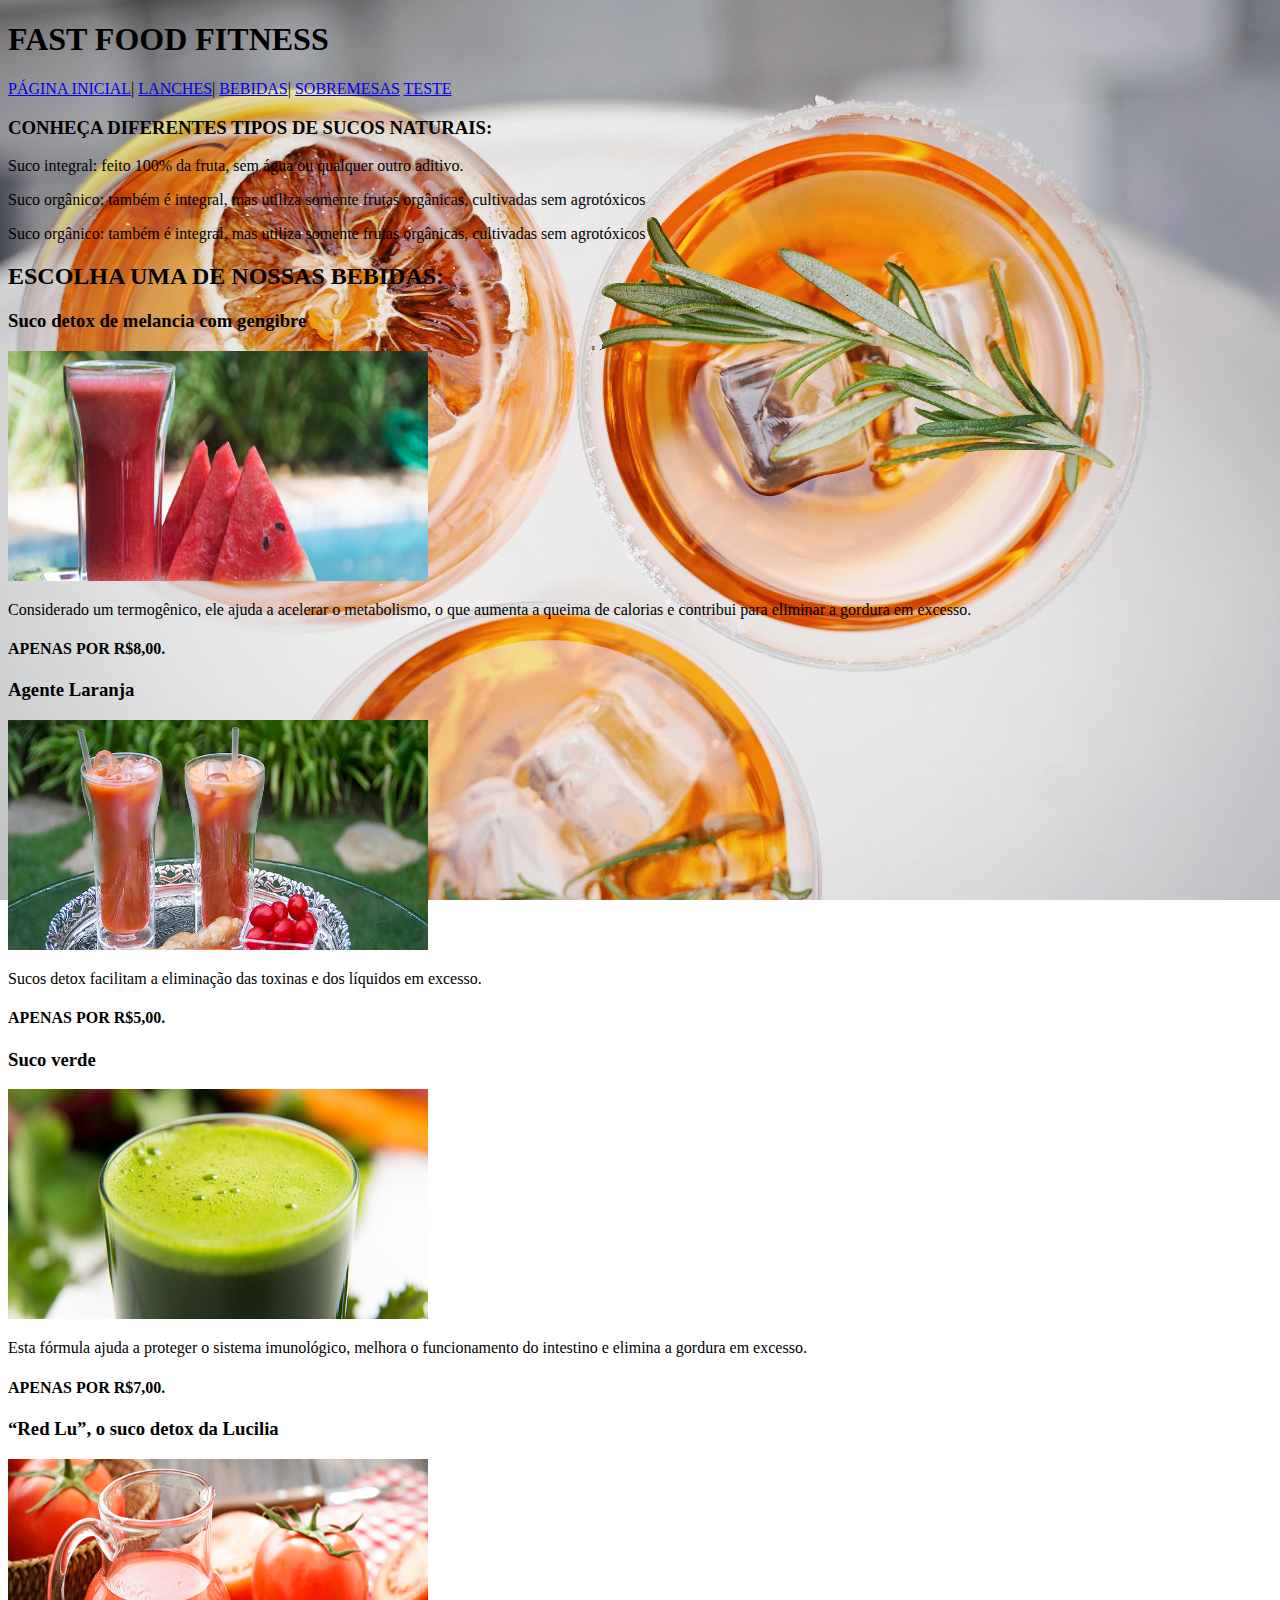
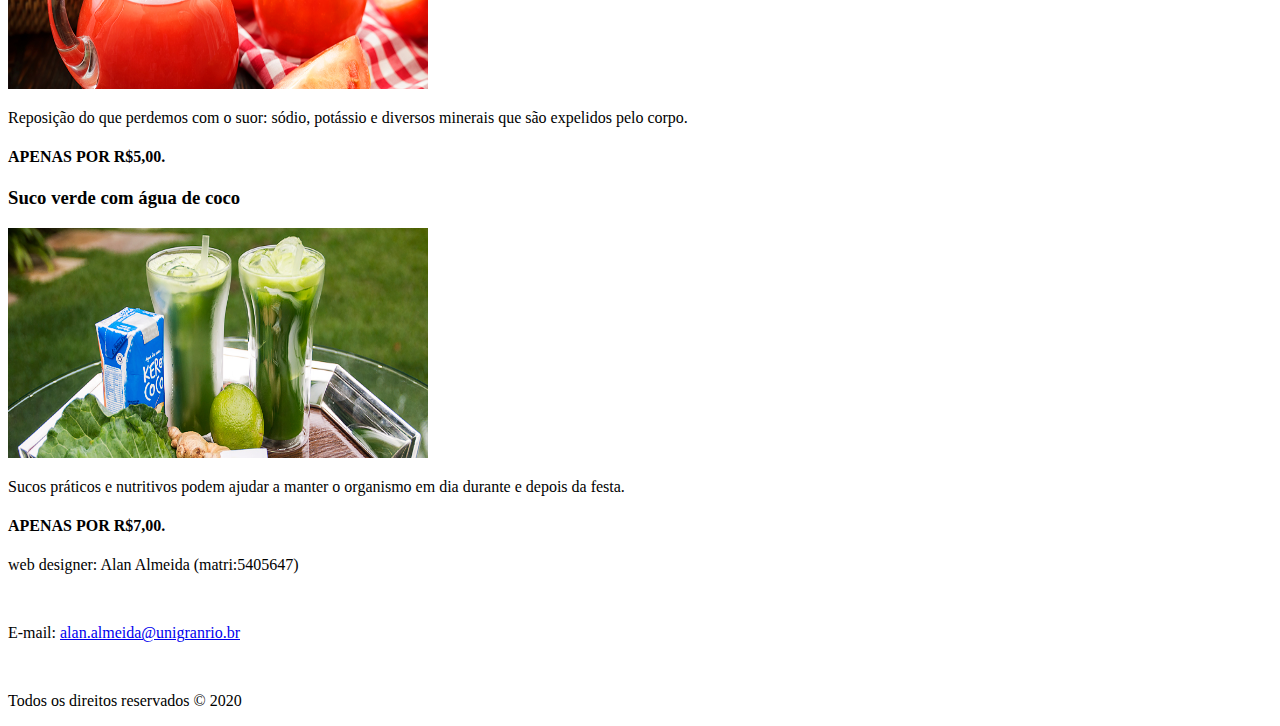
==== BEBIDAS.HTML @ cbab16cc "menu" ====
<!DOCTYPE HTML>
<HTML LANG="PT-BR">

<HEAD>
    <meta charset="utf-8">
    <TITLE>FASTFOOD</TITLE>
    <link rel="stylesheet" type="text/css" href="css/estilo.css">
</HEAD>
<style>
    body {
        background-image: url('img/BEB.jpg');
        background-attachment: fixed;
        background-size: cover;
        background-repeat: no-repeat;
        width: 100%;
        height: 100%;
    }
</style>

<BODY>
    <HEADER>
        <H1>FAST FOOD FITNESS</H1>
        <nav>
            <a href="index.html">PÁGINA INICIAL</a>|
            <a href="LANCHES.HTML">LANCHES</a>|
            <a href="BEBIDAS.HTML">BEBIDAS</a>|
            <a href="SOBREMESAS.HTML">SOBREMESAS</a>
            <a href="quest.html">TESTE</a>
        </nav>
    </HEADER>
    <section>
        <div class="TEXTO">

            <H3>CONHEÇA DIFERENTES TIPOS DE SUCOS NATURAIS:</H3>
            <P>Suco integral: feito 100% da fruta, sem água ou qualquer outro aditivo.</P>
            <P>Suco orgânico: também é integral, mas utiliza somente frutas orgânicas, cultivadas sem agrotóxicos</P>
            <P>Suco orgânico: também é integral, mas utiliza somente frutas orgânicas, cultivadas sem agrotóxicos</P>

            <H2>ESCOLHA UMA DE NOSSAS BEBIDAS:</H2>

            <H3>Suco detox de melancia com gengibre</H3>
            <img src="img/MELAN.jpg" WIDTH=420 HEIGHT=230 class="displayed" src="50" alt="50">
            <P>Considerado um termogênico, ele ajuda a acelerar o metabolismo, o que aumenta a queima de calorias e contribui para eliminar a gordura em excesso.</P>

            <H4>APENAS POR R$8,00.</H4>

            <H3>Agente Laranja</H3>
            <img src="img/LARANJ.jpg" WIDTH=420 HEIGHT=230 class="displayed" src="50" alt="50">
            <P>Sucos detox facilitam a eliminação das toxinas e dos líquidos em excesso.</P>

            <H4>APENAS POR R$5,00.</H4>

            <H3>Suco verde </H3>
            <img src="img/VERDE.jpg" WIDTH=420 HEIGHT=230 class="displayed" src="50" alt="50">
            <P>Esta fórmula ajuda a proteger o sistema imunológico, melhora o funcionamento do intestino e elimina a gordura em excesso.</P>

            <H4>APENAS POR R$7,00.</H4>

            <H3>“Red Lu”, o suco detox da Lucilia </H3>
            <img src="img/REDLU.png" WIDTH=420 HEIGHT=230 class="displayed" src="50" alt="50">
            <P>Reposição do que perdemos com o suor: sódio, potássio e diversos minerais que são expelidos pelo corpo.</P>

            <H4>APENAS POR R$5,00.</H4>

            <H3>Suco verde com água de coco </H3>
            <img src="img/AGUA.jpg" WIDTH=420 HEIGHT=230 class="displayed" src="50" alt="50">
            <P>Sucos práticos e nutritivos podem ajudar a manter o organismo em dia durante e depois da festa.</P>

            <H4>APENAS POR R$7,00.</H4>
        </div>
    </section>
    <footer>
        <p>web designer: Alan Almeida (matri:5405647)</p>
        <BR>
        <p>E-mail: <a href="mailto:alan.almeida@unigranrio.br"> alan.almeida@unigranrio.br</a></p>
        <BR>
        <p>Todos os direitos reservados &copy 2020</p>
    </footer>
</BODY>

</HTML>
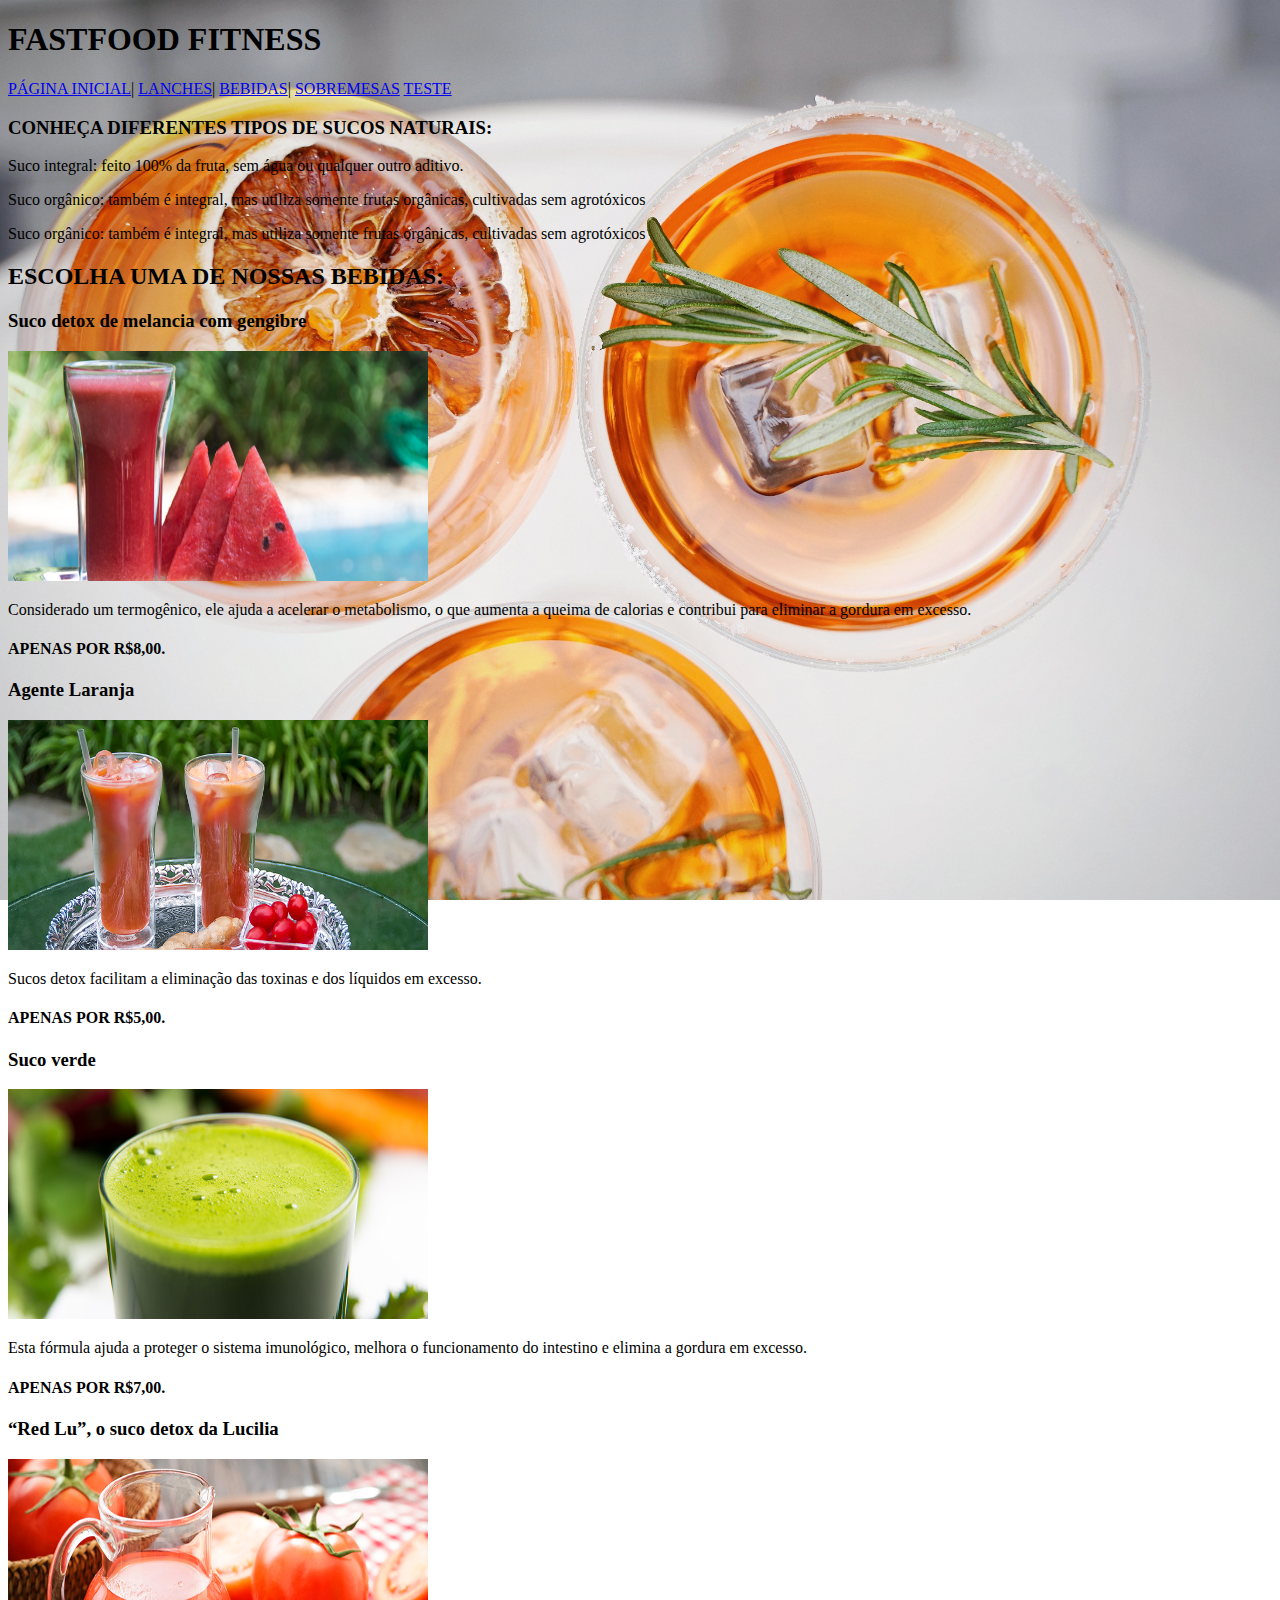
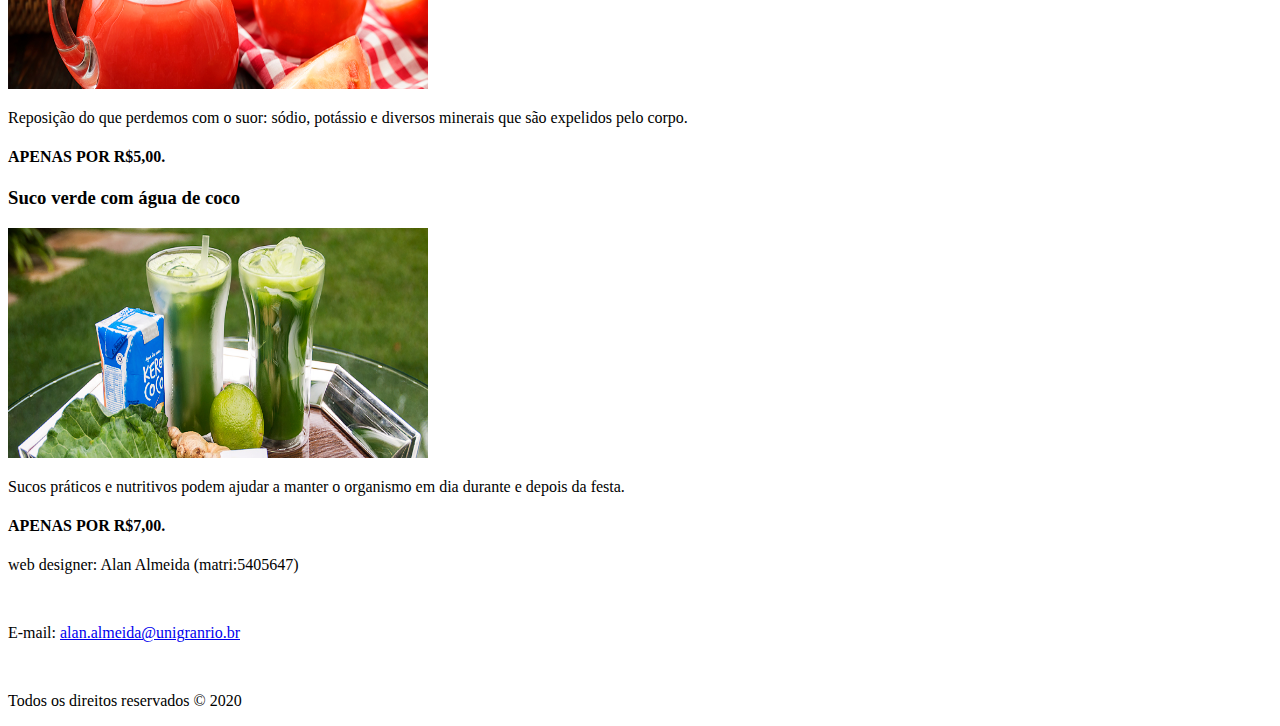
==== commit 519ee962: "h1" ====
--- a/BEBIDAS.HTML
+++ b/BEBIDAS.HTML
@@ -19,7 +19,7 @@
 
 <BODY>
     <HEADER>
-        <H1>FAST FOOD FITNESS</H1>
+        <H1>FASTFOOD FITNESS</H1>
         <nav>
             <a href="index.html">PÁGINA INICIAL</a>|
             <a href="LANCHES.HTML">LANCHES</a>|
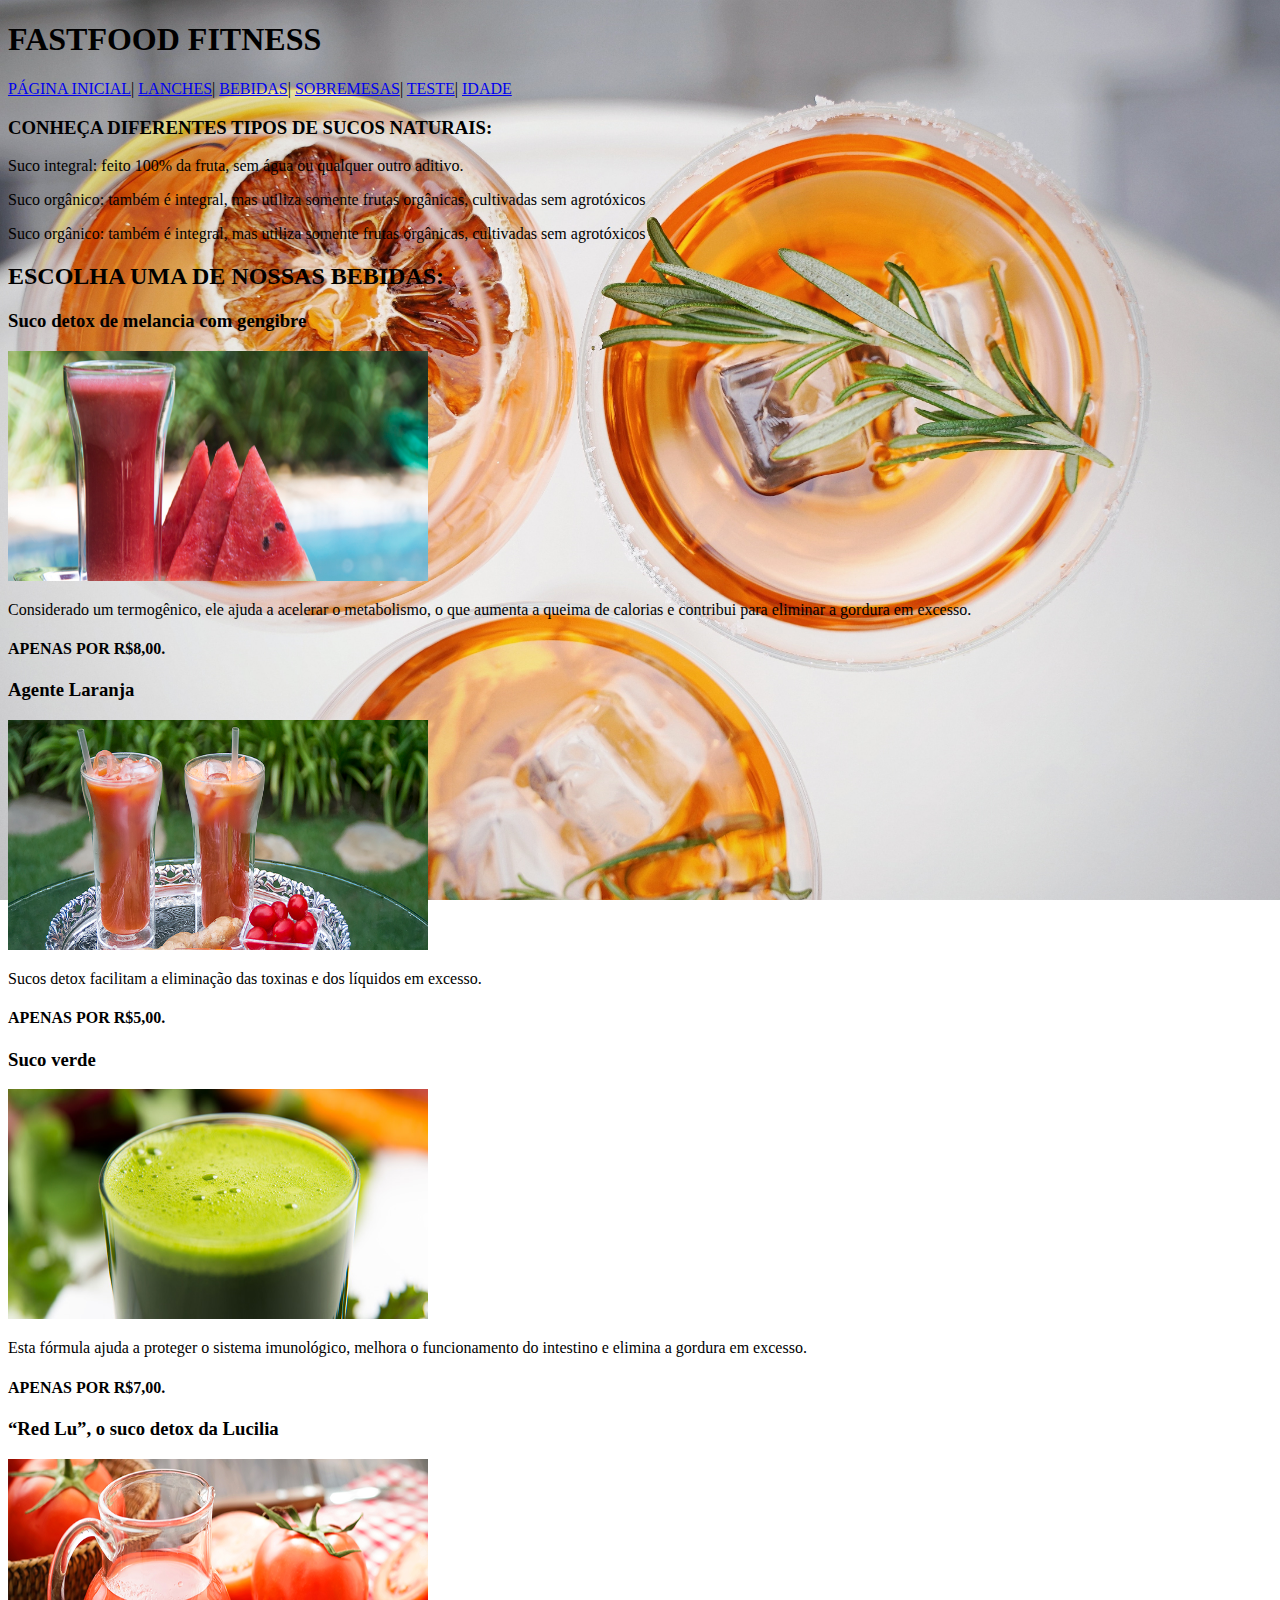
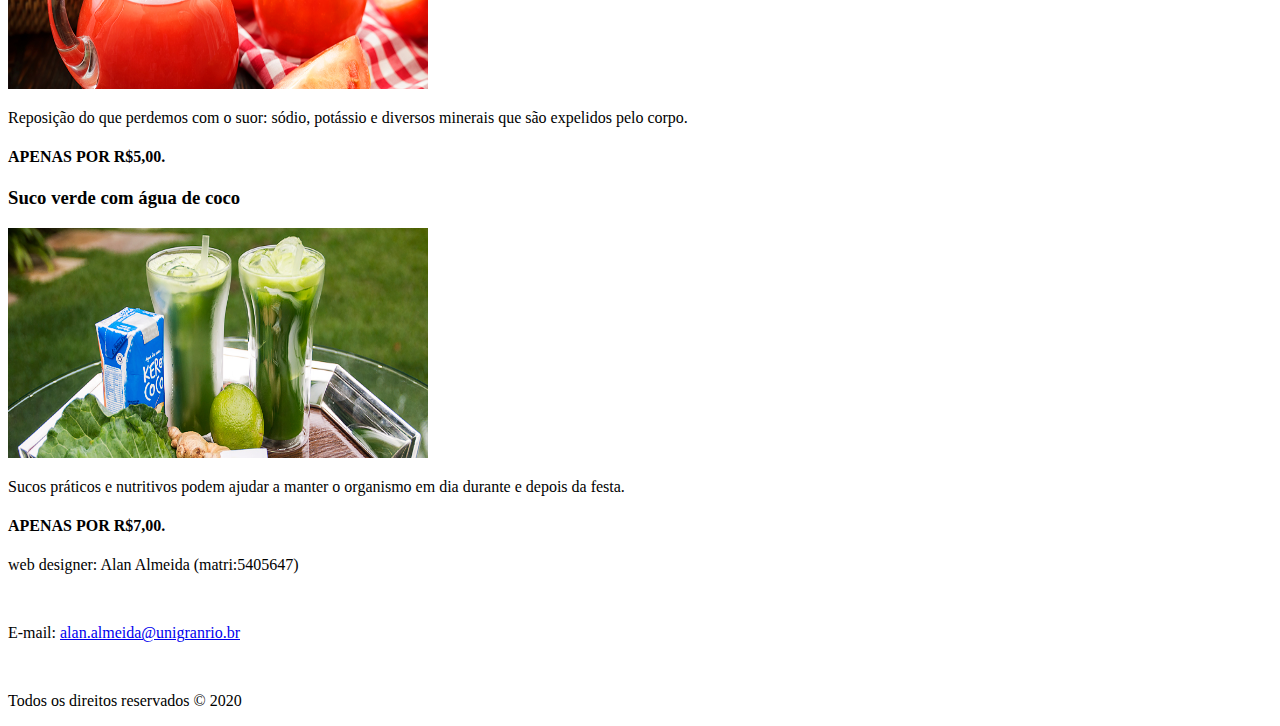
==== commit 0a1897c7: "idade" ====
--- a/BEBIDAS.HTML
+++ b/BEBIDAS.HTML
@@ -20,12 +20,13 @@
 <BODY>
     <HEADER>
         <H1>FASTFOOD FITNESS</H1>
-        <nav>
+        <nav id="nav">
             <a href="index.html">PÁGINA INICIAL</a>|
             <a href="LANCHES.HTML">LANCHES</a>|
             <a href="BEBIDAS.HTML">BEBIDAS</a>|
-            <a href="SOBREMESAS.HTML">SOBREMESAS</a>
-            <a href="quest.html">TESTE</a>
+            <a href="SOBREMESAS.HTML">SOBREMESAS</a>|
+            <a href="quest.html">TESTE</a>|
+            <a href="voce.html">IDADE</a>
         </nav>
     </HEADER>
     <section>
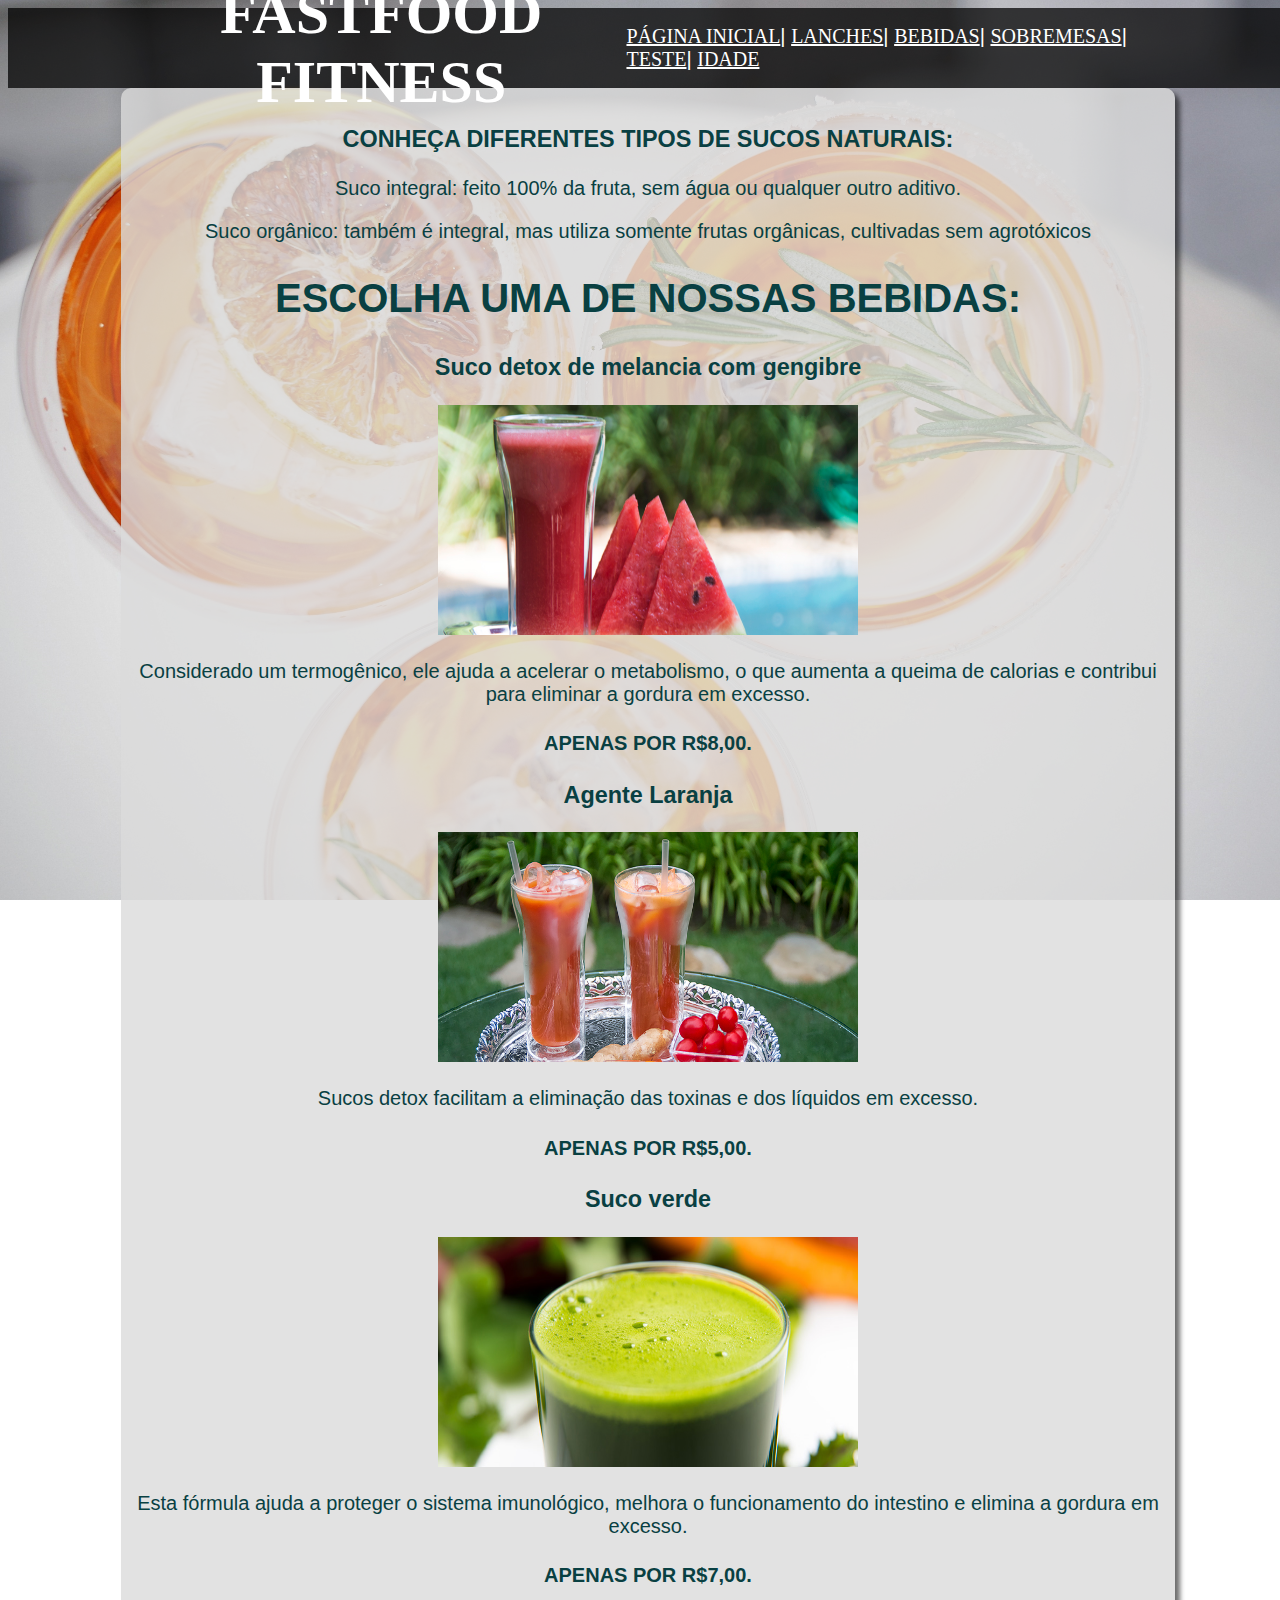
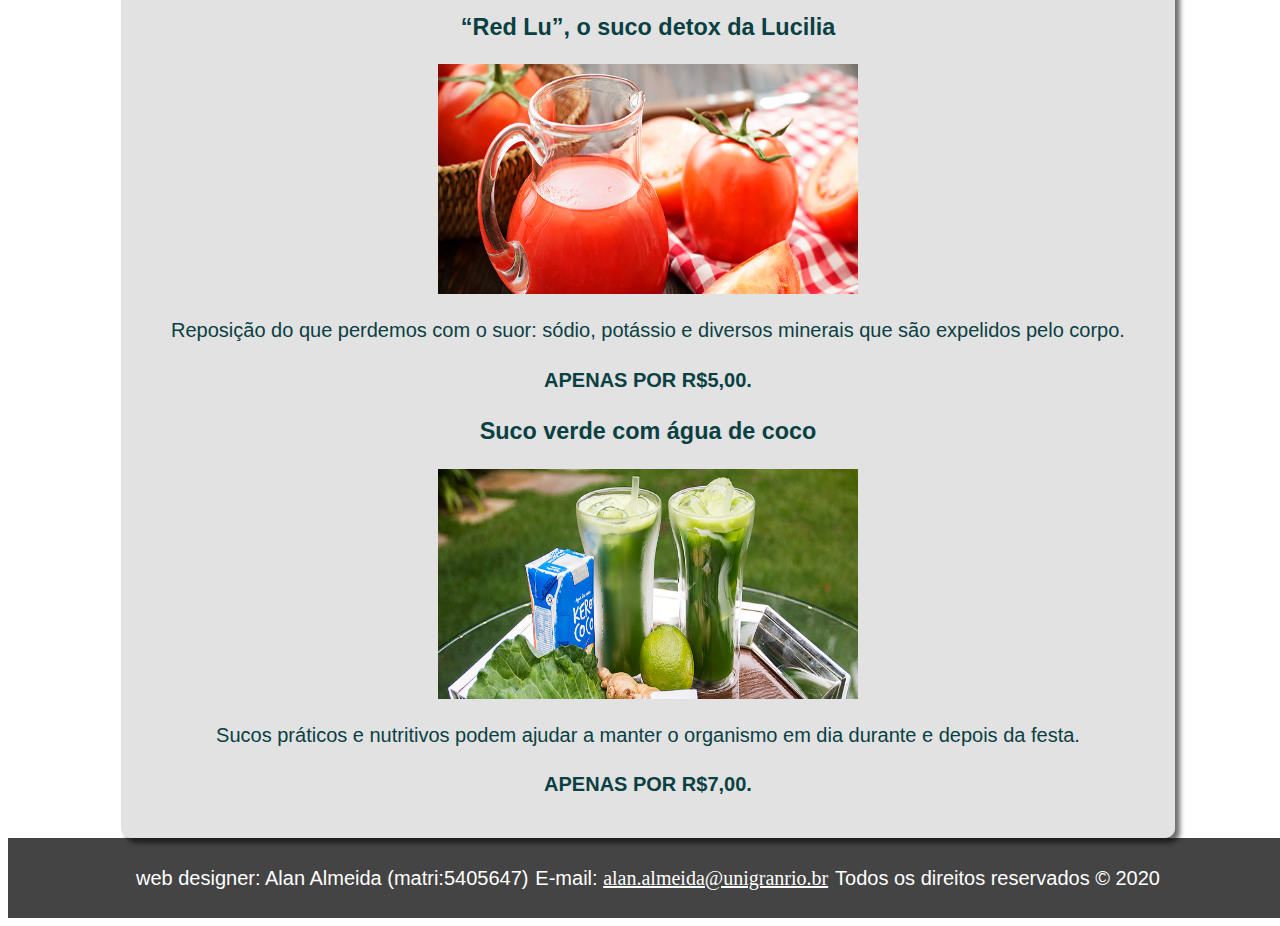
==== commit 7fc64024: "comu" ====
--- a/BEBIDAS.HTML
+++ b/BEBIDAS.HTML
@@ -34,7 +34,7 @@
 
             <H3>CONHEÇA DIFERENTES TIPOS DE SUCOS NATURAIS:</H3>
             <P>Suco integral: feito 100% da fruta, sem água ou qualquer outro aditivo.</P>
-            <P>Suco orgânico: também é integral, mas utiliza somente frutas orgânicas, cultivadas sem agrotóxicos</P>
+
             <P>Suco orgânico: também é integral, mas utiliza somente frutas orgânicas, cultivadas sem agrotóxicos</P>
 
             <H2>ESCOLHA UMA DE NOSSAS BEBIDAS:</H2>
--- a/css/estilo.css
+++ b/css/estilo.css
@@ -0,0 +1,125 @@
+body {
+    font: 15pt Arial;
+}
+
+header {
+    display: flex;
+    justify-content: space-between;
+    align-items: center;
+    padding: 30px 10%;
+    background-color: rgba(0, 0, 0, 0.733);
+    height: 20px;
+    color: rgb(255, 255, 255);
+}
+
+section {
+    background: #dbdbdbcc;
+    border-radius: 10px;
+    padding: 15px;
+    width: 80%;
+    margin: auto;
+    box-shadow: 5px 5px 5px rgba(0, 0, 0, 0.568);
+    color: rgb(9, 64, 66);
+    text-align: center;
+    align-items: center;
+}
+
+footer {
+    COLOR: WHITE;
+    display: flex;
+    justify-content: space-between;
+    align-items: center;
+    padding: 30px 10%;
+    background-color: rgba(0, 0, 0, 0.733);
+    height: 20px;
+}
+
+a {
+    color: rgb(255, 255, 255);
+    font-family: Fantasy;
+}
+
+.engraved {
+    background: #666;
+    border: 2px solid #777;
+    color: #000;
+    text-shadow: 0px 1px 1px #fff;
+    padding: 5px 15px 5px 15px;
+    text-decoration: none;
+    display: inline-block;
+    -moz-border-radius: 10px;
+    -webkit-border-radius: 10px;
+    border-bottom: 1px solid rgba(0, 0, 0, 0.25);
+    outline: none;
+    position: relative;
+    margin: 10px;
+    padding: 20px 28px;
+    white-space: nowrap;
+    border-radius: 16px;
+    font-size: 16px;
+    text-align: center;
+}
+
+.btn {
+    font-family: arial;
+    font-size: 14px;
+    font-weight: 700;
+    border: none;
+    padding: 10px;
+    cursor: pointer;
+}
+
+.btn-gray {
+    background: rgb(129, 129, 129);
+    color: black;
+    box-shadow: 0 5px rgb(12, 0, 0);
+}
+
+.btn-gray:hover {
+    background: rgb(56, 56, 56);
+    color: black;
+    box-shadow: 0 5px rgb(12, 0, 0);
+}
+
+.btn-gray:active {
+    position: relative;
+    top: 5px;
+    box-shadow: none;
+}
+
+.btnvcn {
+    font-family: arial;
+    font-size: 6px;
+    font-weight: 700;
+    border: none;
+    padding: 5px;
+    cursor: pointer;
+}
+
+.barraform1 {
+    width: 20%;
+    padding: 10px;
+    margin: 0 auto;
+    margin-top: 10px;
+    margin-bottom: 10px;
+    border-radius: 10px;
+    box-shadow: 5px 5px 5px rgba(0, 0, 0, 0.6);
+    text-align: justify;
+    font-family: 'Bree Serif', serif;
+    font-weight: 200;
+    font-size: 18px;
+    background-color: rgb(255, 254, 254);
+}
+
+h1 {
+    TEXT-ALIGN: CENTER;
+    font-size: 60px;
+    color: white;
+    font-family: Ravie;
+}
+
+h2 {
+    TEXT-ALIGN: CENTER;
+    font-size: 40px;
+    color: rgb(9, 64, 66);
+}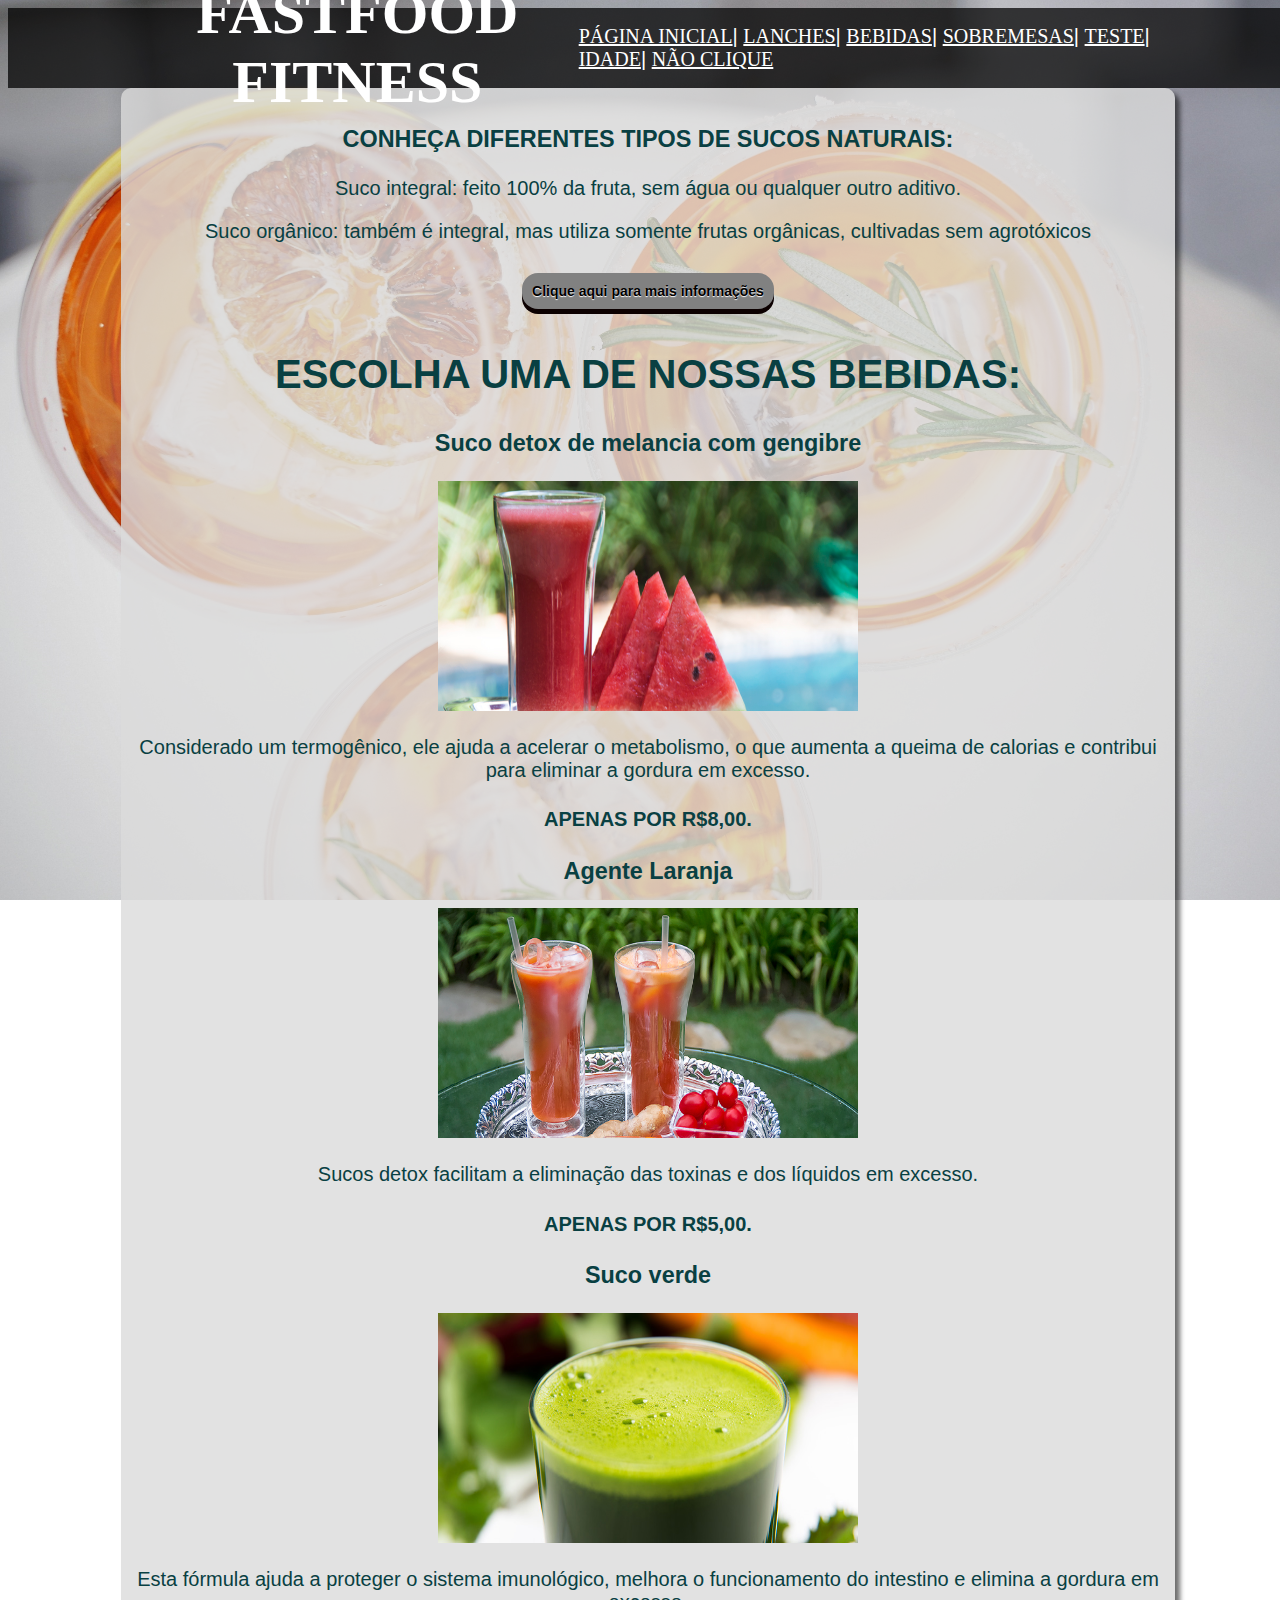
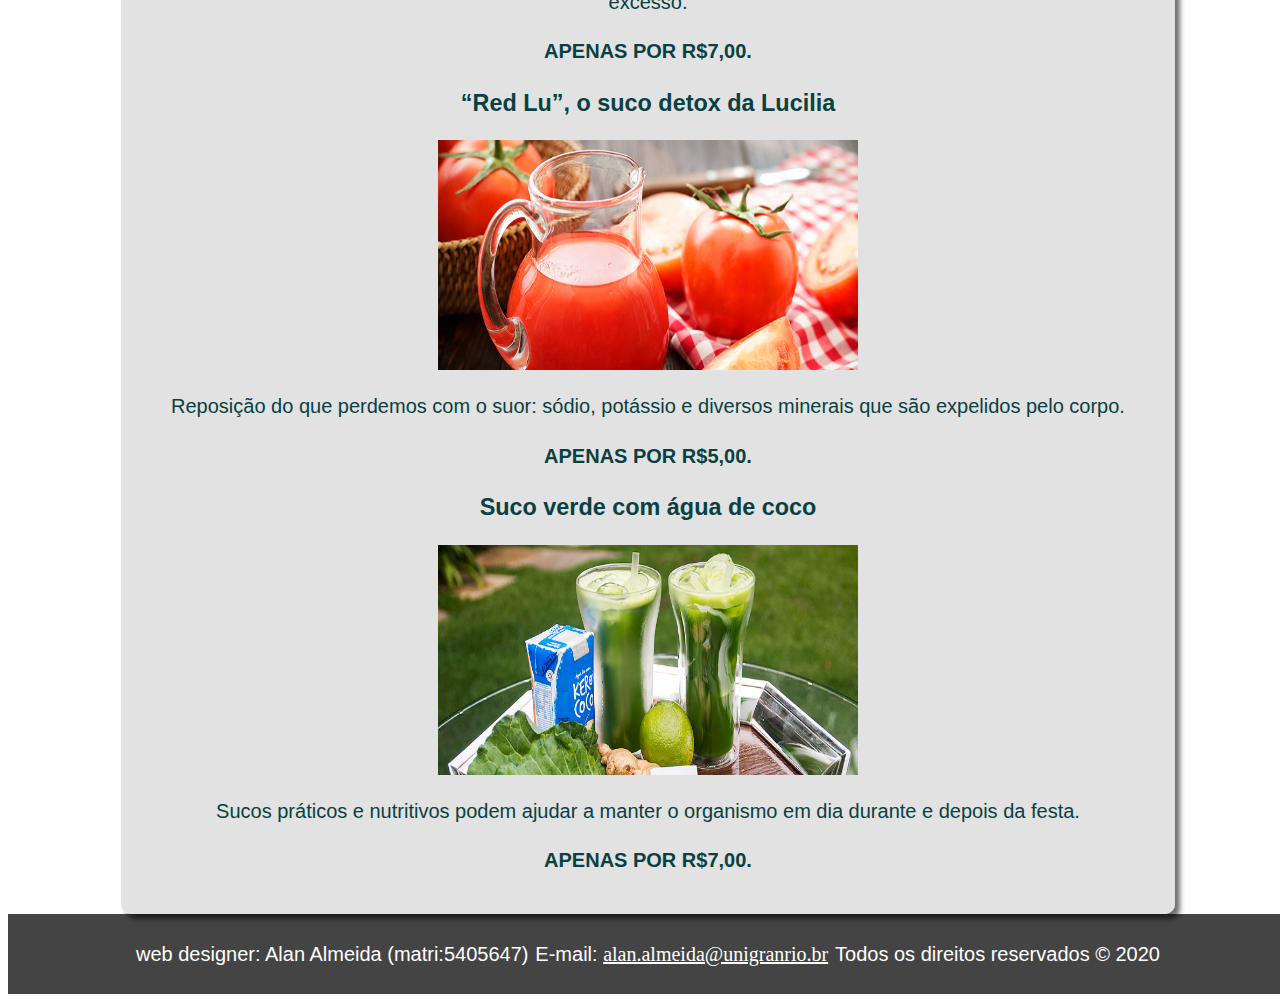
==== commit 98a821ab: "CORRA 1" ====
--- a/BEBIDAS.HTML
+++ b/BEBIDAS.HTML
@@ -26,7 +26,8 @@
             <a href="BEBIDAS.HTML">BEBIDAS</a>|
             <a href="SOBREMESAS.HTML">SOBREMESAS</a>|
             <a href="quest.html">TESTE</a>|
-            <a href="voce.html">IDADE</a>
+            <a href="voce.html">IDADE</a>|
+            <a href="corra.html">NÃO CLIQUE</a>
         </nav>
     </HEADER>
     <section>
@@ -36,6 +37,9 @@
             <P>Suco integral: feito 100% da fruta, sem água ou qualquer outro aditivo.</P>
 
             <P>Suco orgânico: também é integral, mas utiliza somente frutas orgânicas, cultivadas sem agrotóxicos</P>
+            <form name="msgform" action="">
+                <input type="button" class="engraved btn btn-gray" value="Clique aqui para mais informações" onClick="msgtxt()">
+            </form>
 
             <H2>ESCOLHA UMA DE NOSSAS BEBIDAS:</H2>
 
@@ -77,6 +81,7 @@
         <BR>
         <p>Todos os direitos reservados &copy 2020</p>
     </footer>
+    <script src="js/script.js"></script>
 </BODY>
 
 </HTML>--- a/css/estilo.css
+++ b/css/estilo.css
@@ -69,6 +69,16 @@
     cursor: pointer;
 }
 
+.btn1 {
+    font-family: arial;
+    font-size: 14px;
+    font-weight: 700;
+    border: none;
+    padding: 10px;
+    cursor: pointer;
+    width: 800px;
+}
+
 .btn-gray {
     background: rgb(129, 129, 129);
     color: black;
